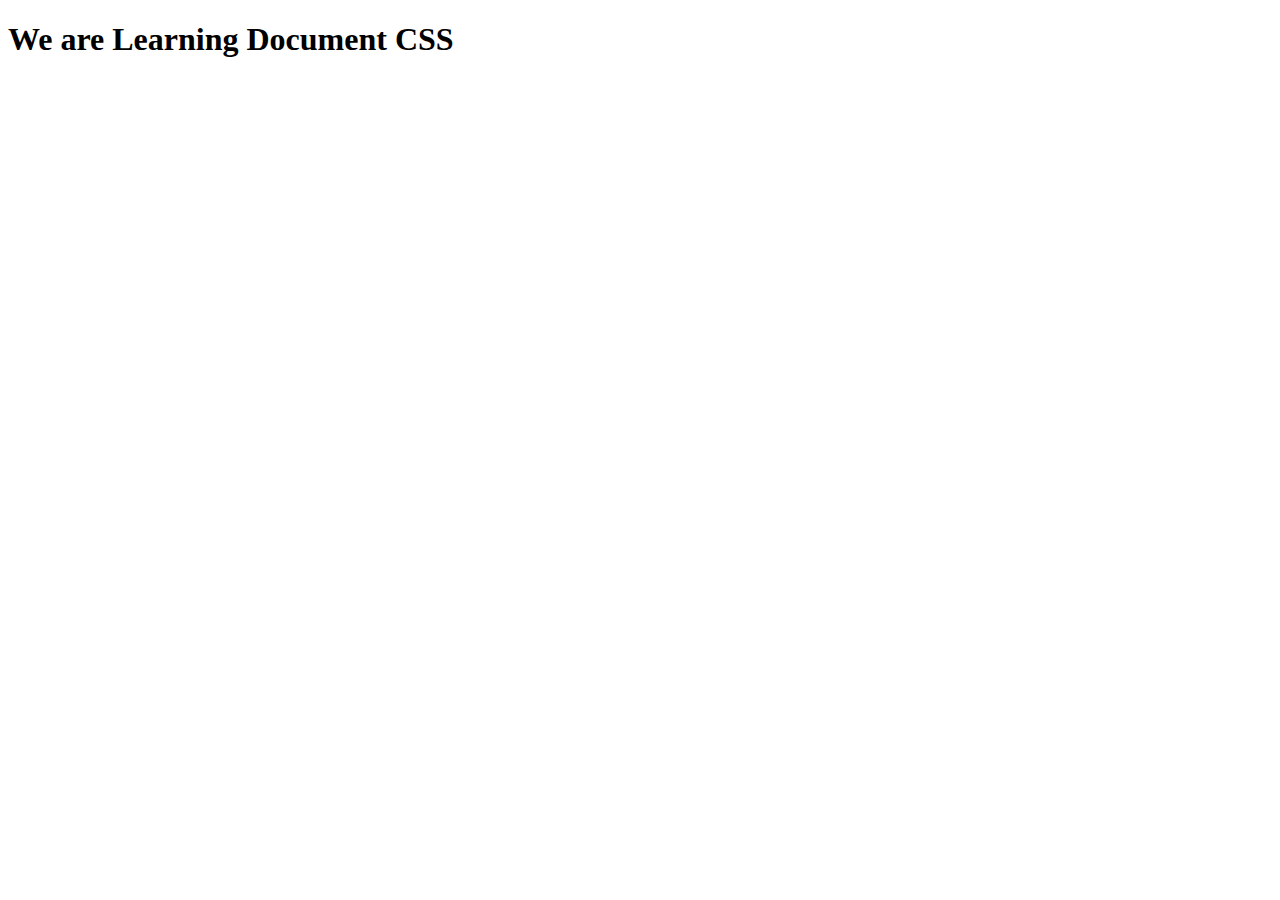
==== document.html @ fc0a58d8 "default document file" ====
<!DOCTYPE html>
<html lang="en">
<head>
    <meta charset="UTF-8">
    <meta name="viewport" content="width=device-width, initial-scale=1.0">
    <title>Document CSS</title>
    <style>

    </style>
</head>
<body>
    <h1>We are Learning Document CSS</h1>

</body>
</html>
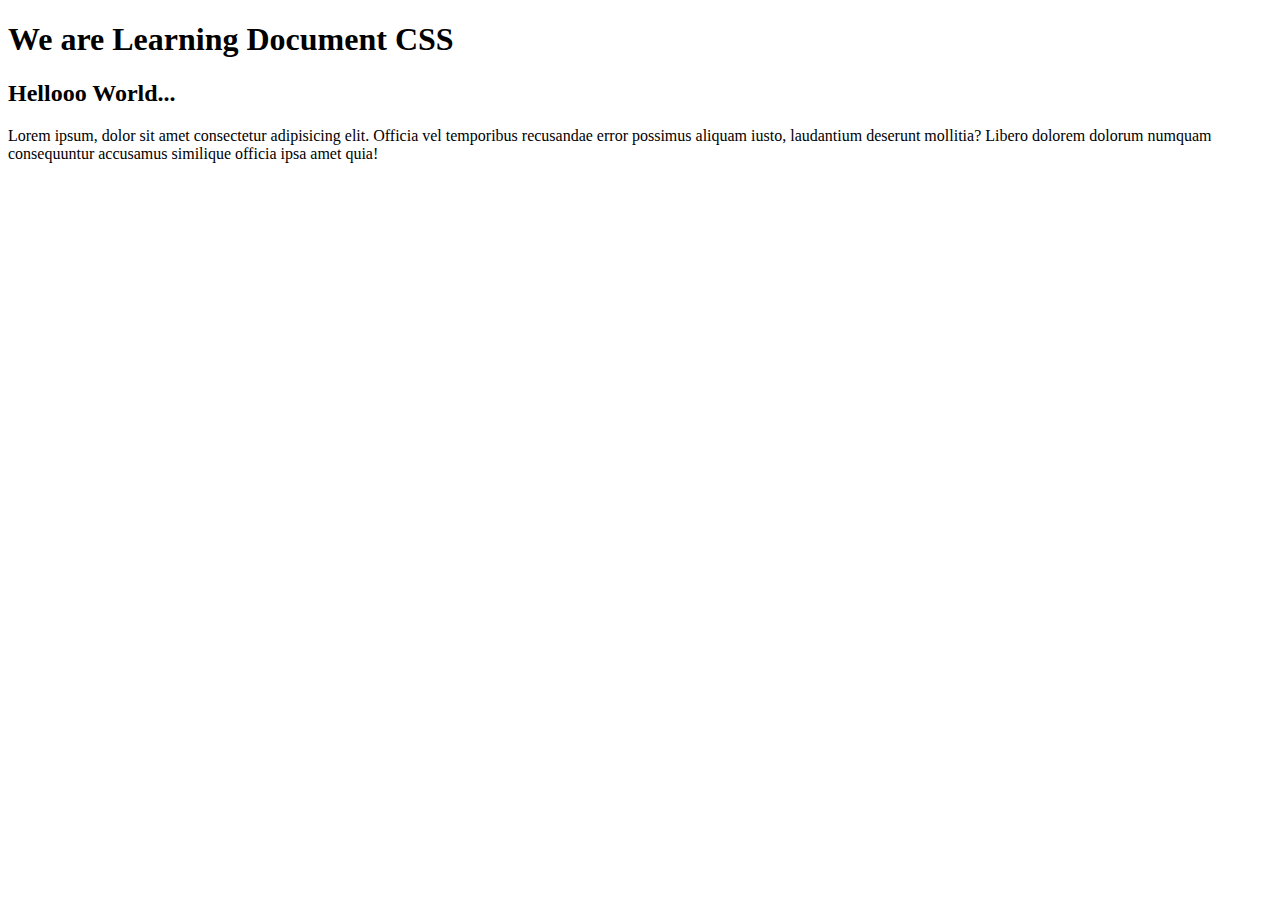
==== commit 39e9f5a7: "complete body tag" ====
--- a/document.html
+++ b/document.html
@@ -10,6 +10,10 @@
 </head>
 <body>
     <h1>We are Learning Document CSS</h1>
-
+    <h2>Hellooo World...</h2>
+    <p>Lorem ipsum, dolor sit amet consectetur adipisicing elit. Officia vel temporibus recusandae
+         error possimus aliquam iusto, laudantium deserunt mollitia? Libero dolorem dolorum numquam
+          consequuntur accusamus similique officia ipsa amet quia!
+    </p>
 </body>
 </html>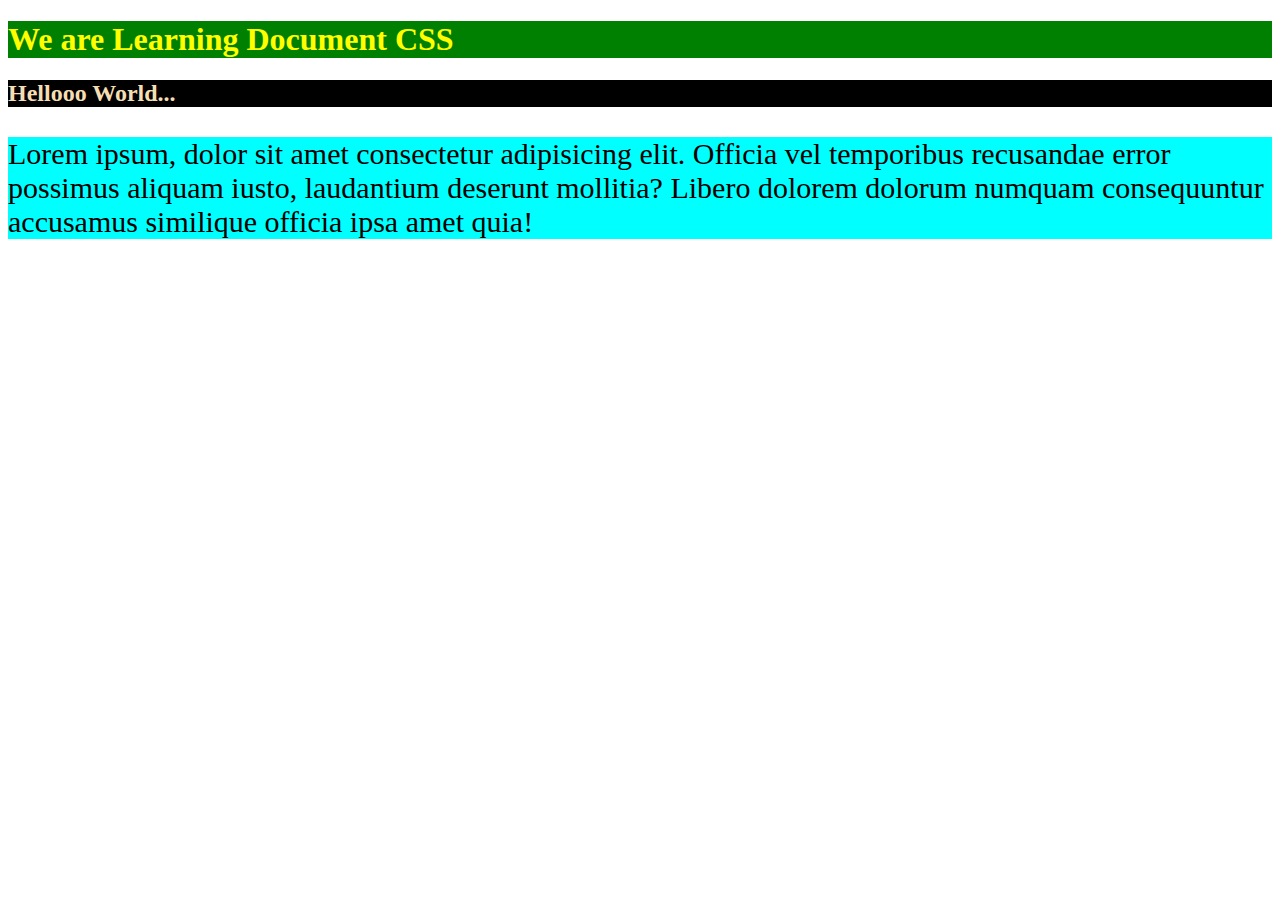
==== commit 62a6027f: "complete document css" ====
--- a/document.html
+++ b/document.html
@@ -5,13 +5,25 @@
     <meta name="viewport" content="width=device-width, initial-scale=1.0">
     <title>Document CSS</title>
     <style>
-
+       .bg-green{
+        background-color: green;
+        color: yellow;
+       }
+       #hlw{
+        color: wheat;
+        background-color: black;
+       }
+       .text{
+        font-size: 30px;
+        background-color: aqua;
+   
+       }
     </style>
 </head>
 <body>
-    <h1>We are Learning Document CSS</h1>
-    <h2>Hellooo World...</h2>
-    <p>Lorem ipsum, dolor sit amet consectetur adipisicing elit. Officia vel temporibus recusandae
+    <h1 class="bg-green">We are Learning Document CSS</h1>
+    <h2 id="hlw">Hellooo World...</h2>
+    <p class="text">Lorem ipsum, dolor sit amet consectetur adipisicing elit. Officia vel temporibus recusandae
          error possimus aliquam iusto, laudantium deserunt mollitia? Libero dolorem dolorum numquam
           consequuntur accusamus similique officia ipsa amet quia!
     </p>
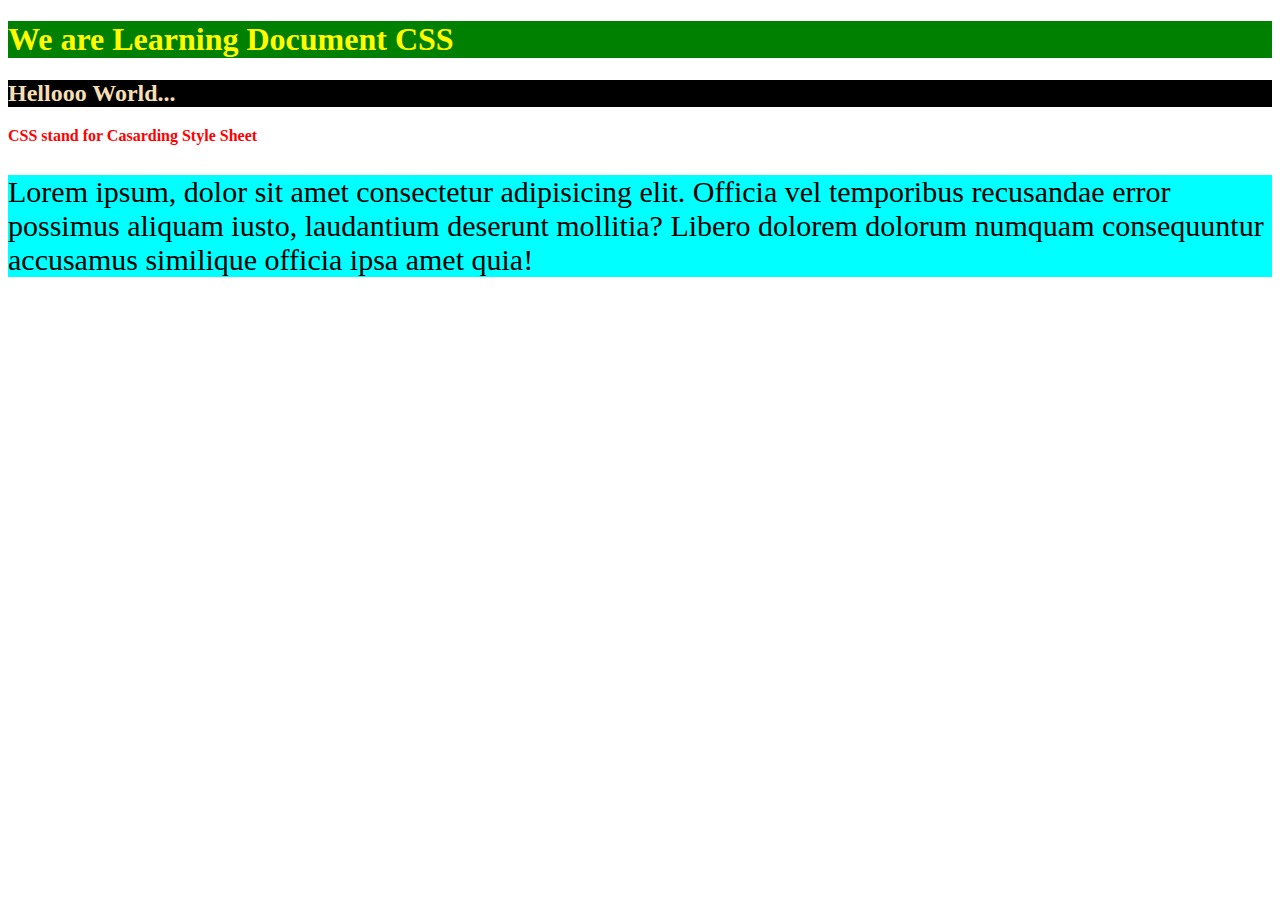
==== commit 7c33ef1f: "modify document css" ====
--- a/document.html
+++ b/document.html
@@ -16,13 +16,16 @@
        .text{
         font-size: 30px;
         background-color: aqua;
-   
+       }
+       .color{
+        color: red;
        }
     </style>
 </head>
 <body>
     <h1 class="bg-green">We are Learning Document CSS</h1>
     <h2 id="hlw">Hellooo World...</h2>
+    <b class="color">CSS stand for Casarding Style Sheet</b>
     <p class="text">Lorem ipsum, dolor sit amet consectetur adipisicing elit. Officia vel temporibus recusandae
          error possimus aliquam iusto, laudantium deserunt mollitia? Libero dolorem dolorum numquam
           consequuntur accusamus similique officia ipsa amet quia!
